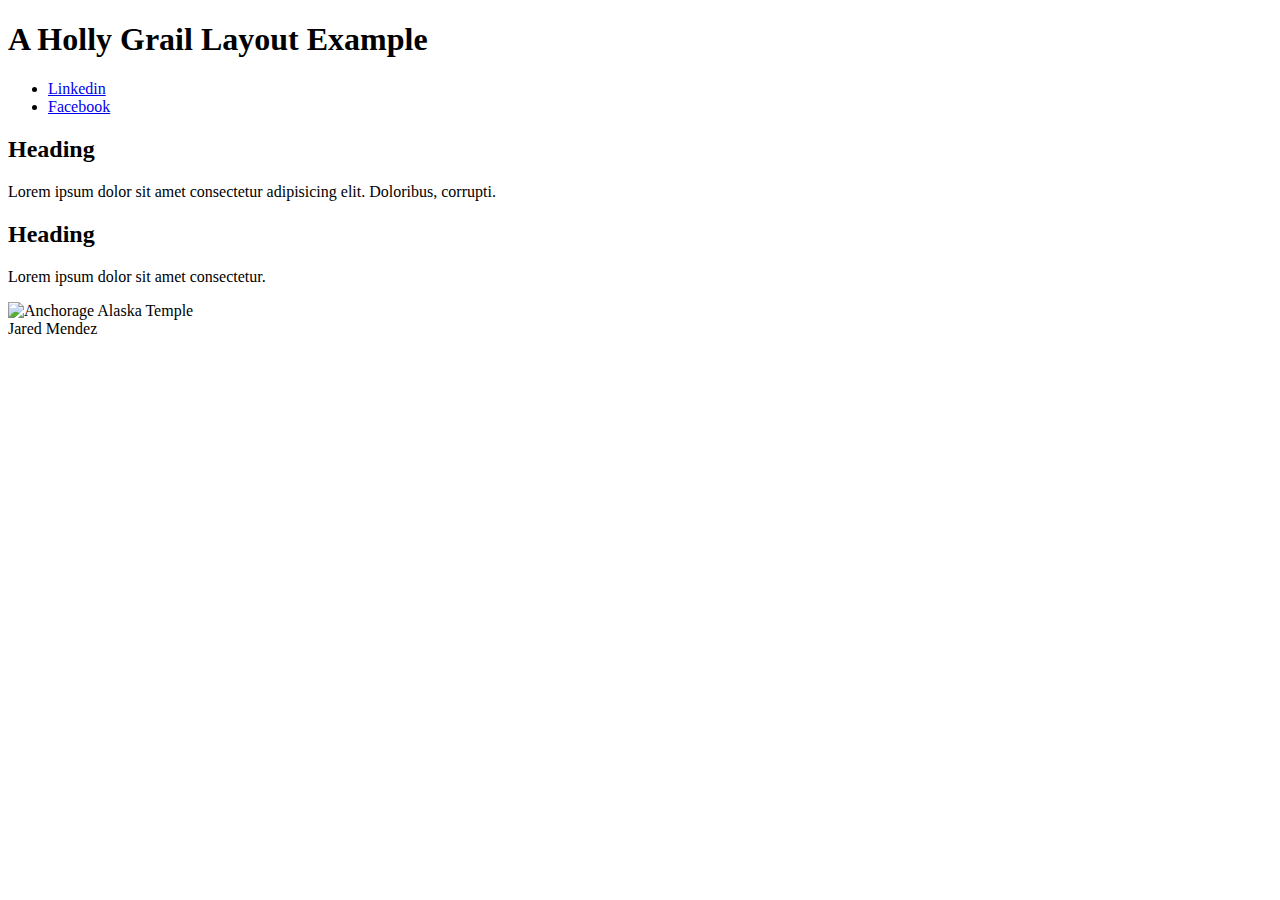
==== week02/holygrail.html @ 0db7024f "holy grail added" ====
<!DOCTYPE html>
<html lang="en-US">

<head>
    <meta charset="UTF-8">
    <meta name="viewport" content="width=device-width, initial-scale=1.0">
    <title>Document</title>
    <meta name="description" content="A common layout example on the web called the 'holy grail' layout">
    <meta name="author" content="Jared Mendez">
</head>

<body>
    <header>
        <h1>A Holly Grail Layout Example</h1>
    </header>
    <nav class="menu">
        <ul>
            <li><a href="https://www.linkedin.com">Linkedin</a></li>
            <li><a href="https://www.facebook.com/">Facebook</a></li>
        </ul>
    </nav>
    <main>
        <section>
            <h2>Heading</h2>
            <p>Lorem ipsum dolor sit amet consectetur adipisicing elit. Doloribus, corrupti.</p>
        </section>
        <section>
            <h2>Heading</h2>
            <p>Lorem ipsum dolor sit amet consectetur.</p>
        </section>
    </main>
    <aside>
        <img src="https://content.churchofjesuschrist.org/templesldsorg/bc/Temples/photo-galleries/anchorage-alaska/400x225/anchorage-temple-lds-253274-wallpaper.jpg"
            alt="Anchorage Alaska Temple" width="200">
    </aside>
    <footer>Jared Mendez</footer>
</body>

</html>
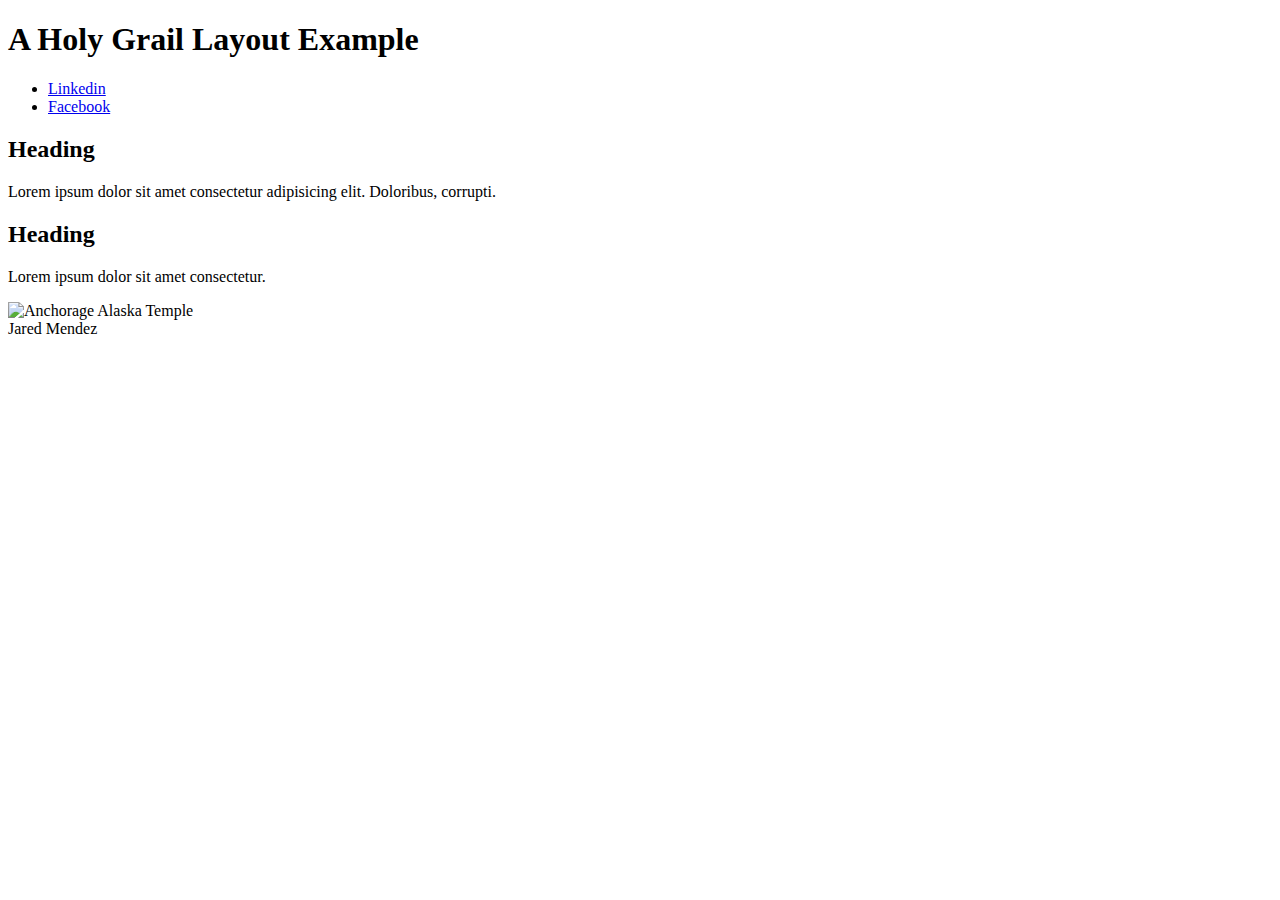
==== commit 23302592: "changed l" ====
--- a/week02/holygrail.html
+++ b/week02/holygrail.html
@@ -11,7 +11,7 @@
 
 <body>
     <header>
-        <h1>A Holly Grail Layout Example</h1>
+        <h1>A Holy Grail Layout Example</h1>
     </header>
     <nav class="menu">
         <ul>
